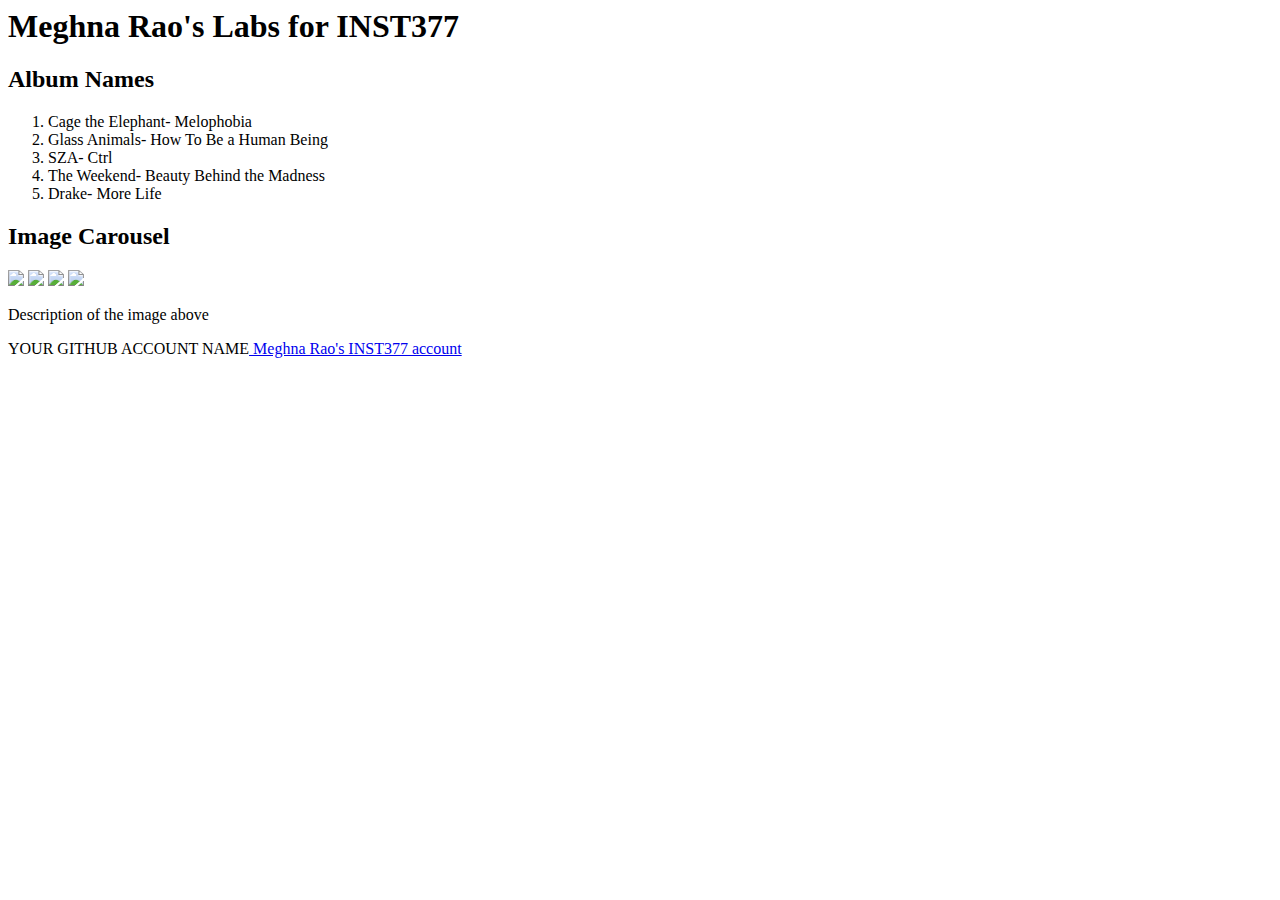
==== client/lab_2/index.html @ bcdfe795 "box added" ====
<html lang="en">
  <head>
    <meta charset="UTF-8" />
    <meta http-equiv="X-UA-Compatible" content="IE=edge" />
    <meta name="viewport" content="width=device-width, initial-scale=1.0" />
    <title>Meghna Rao's Lab</title>
    <link rel="stylesheet" href="style.css">
  </head>
  <body>
    <div class="wrapper">
        <!-- wrapper-->
        <header class="header"><h1>Meghna Rao's Labs for INST377</h1></header>
        <div class="container">
          <div class="left_section box">
            <h2>Album Names</h2>
            <ol class="box">
              <li>Cage the Elephant- Melophobia</li>
              <li>Glass Animals- How To Be a Human Being</li>
              <li>SZA- Ctrl</li>
              <li>The Weekend- Beauty Behind the Madness</li>
              <li>Drake- More Life</li>
            </ol>
          </div>
          <div class="right_section box">
            <h2>Image Carousel</h2>
            <div>
              <img src='images/images/mochi.gif'/>
              <img src='images/images/mochi.jpg'/>
              <img src='images/images/mochi.png'/>
              <img src='images/images/mochi.svg'/>
            
        </div>
        <div>
        <p class="box">Description of the image above</p>
             </div>
        </div>
    </div>
</div>  
    <footer class="footer">
        YOUR GITHUB ACCOUNT NAME<a href="http://github.com/meghnarao17"> Meghna Rao's INST377 account</a>
    </footer>
  </body>
</html>
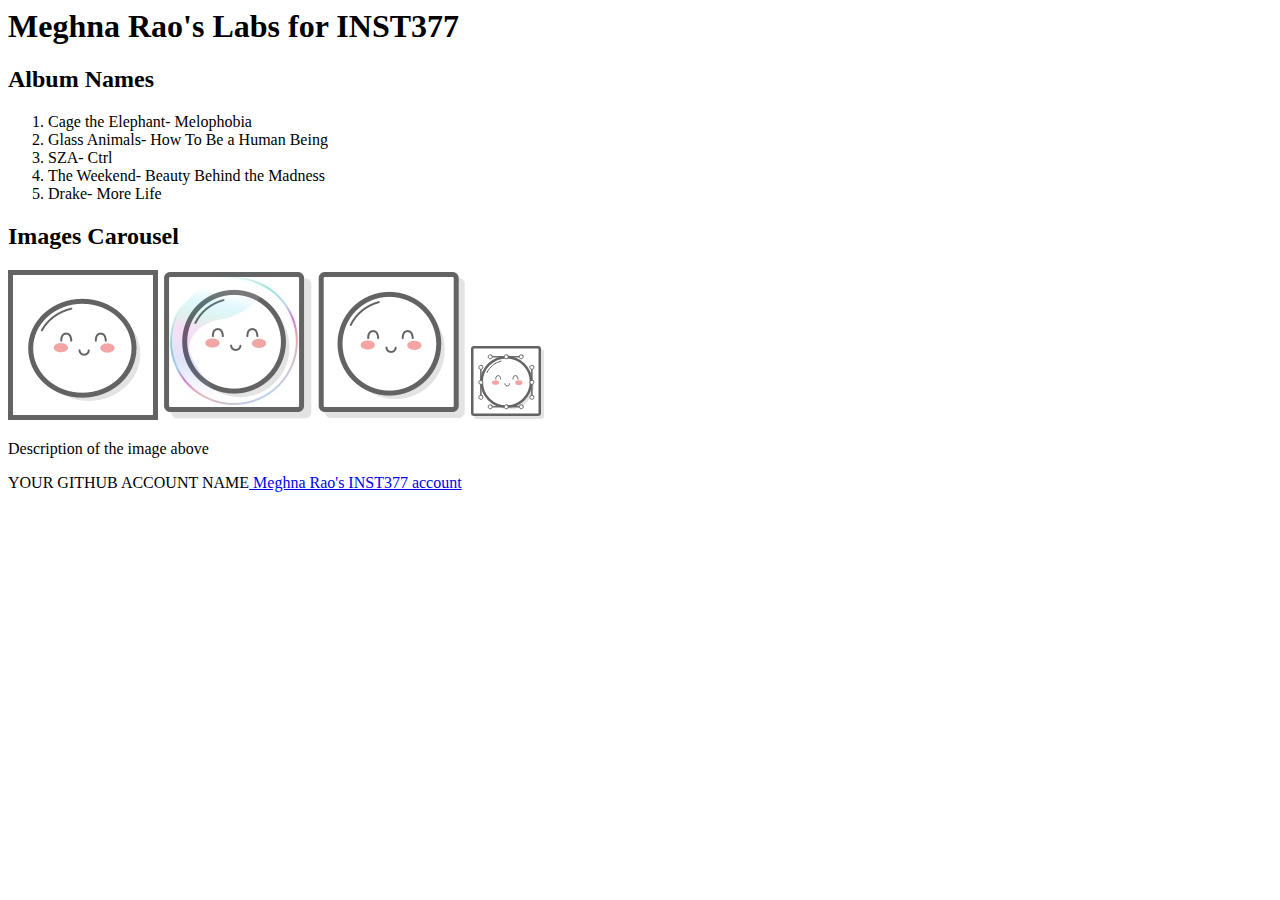
==== commit ce8c8a01: "images- image" ====
--- a/client/lab_2/index.html
+++ b/client/lab_2/index.html
@@ -22,7 +22,7 @@
             </ol>
           </div>
           <div class="right_section box">
-            <h2>Image Carousel</h2>
+            <h2>Images Carousel</h2>
             <div>
               <img src='images/images/mochi.gif'/>
               <img src='images/images/mochi.jpg'/>
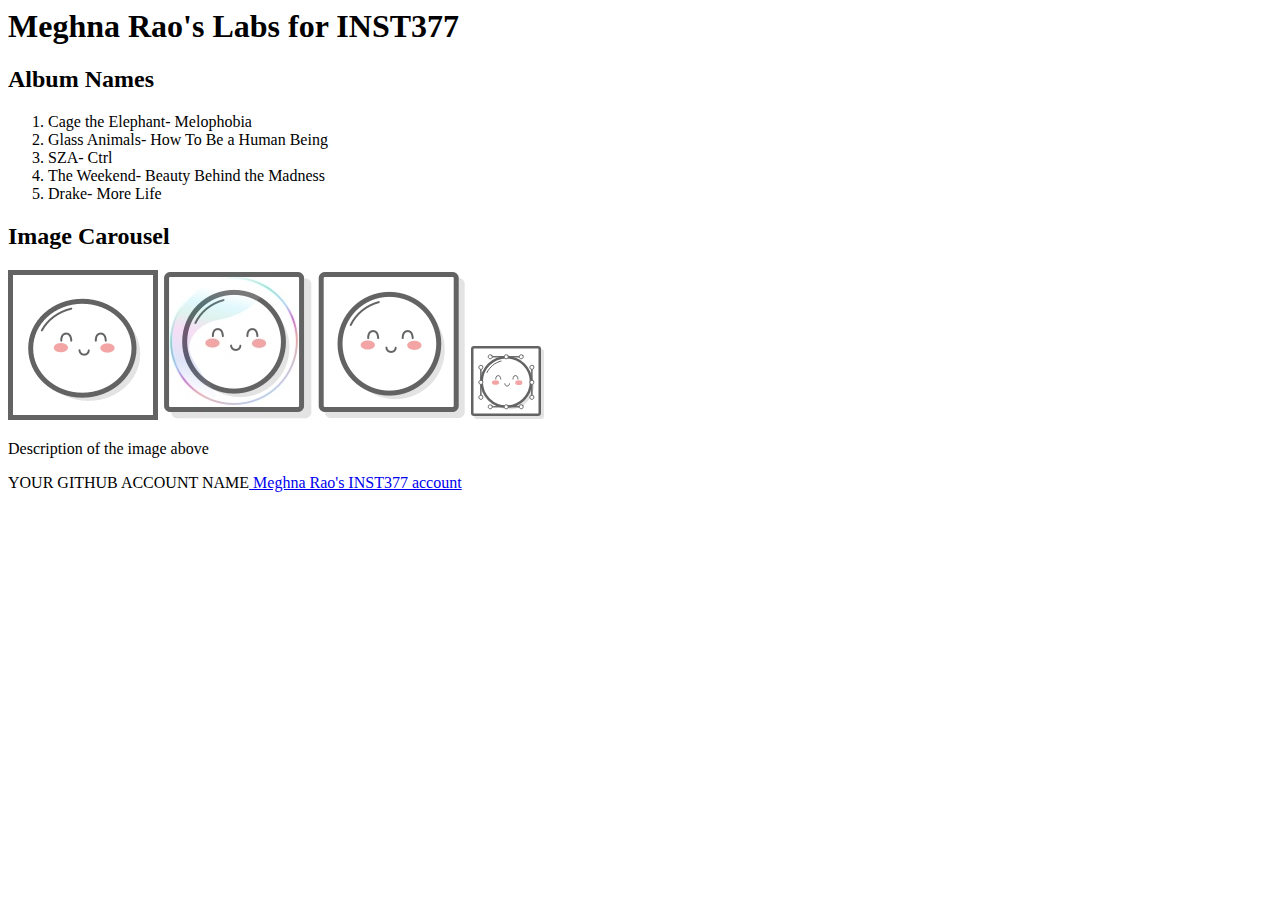
==== commit 968da9c5: "image to images" ====
--- a/client/lab_2/index.html
+++ b/client/lab_2/index.html
@@ -22,8 +22,8 @@
             </ol>
           </div>
           <div class="right_section box">
-            <h2>Images Carousel</h2>
-            <div>
+            <h2>Image Carousel</h2>
+            <div class="grid">
               <img src='images/images/mochi.gif'/>
               <img src='images/images/mochi.jpg'/>
               <img src='images/images/mochi.png'/>
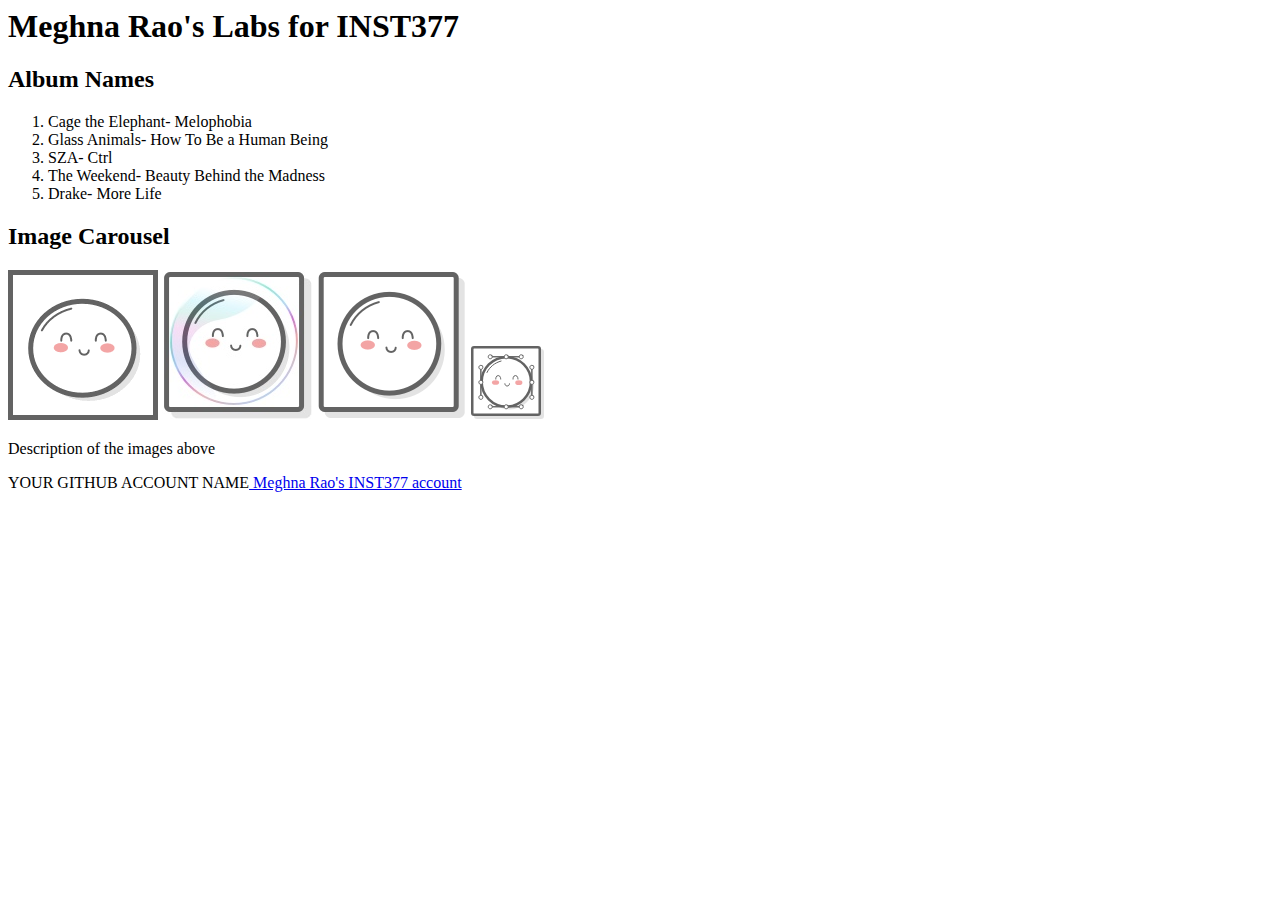
==== commit e442d446: "images change" ====
--- a/client/lab_2/index.html
+++ b/client/lab_2/index.html
@@ -31,7 +31,7 @@
             
         </div>
         <div>
-        <p class="box">Description of the image above</p>
+        <p class="box">Description of the images above</p>
              </div>
         </div>
     </div>
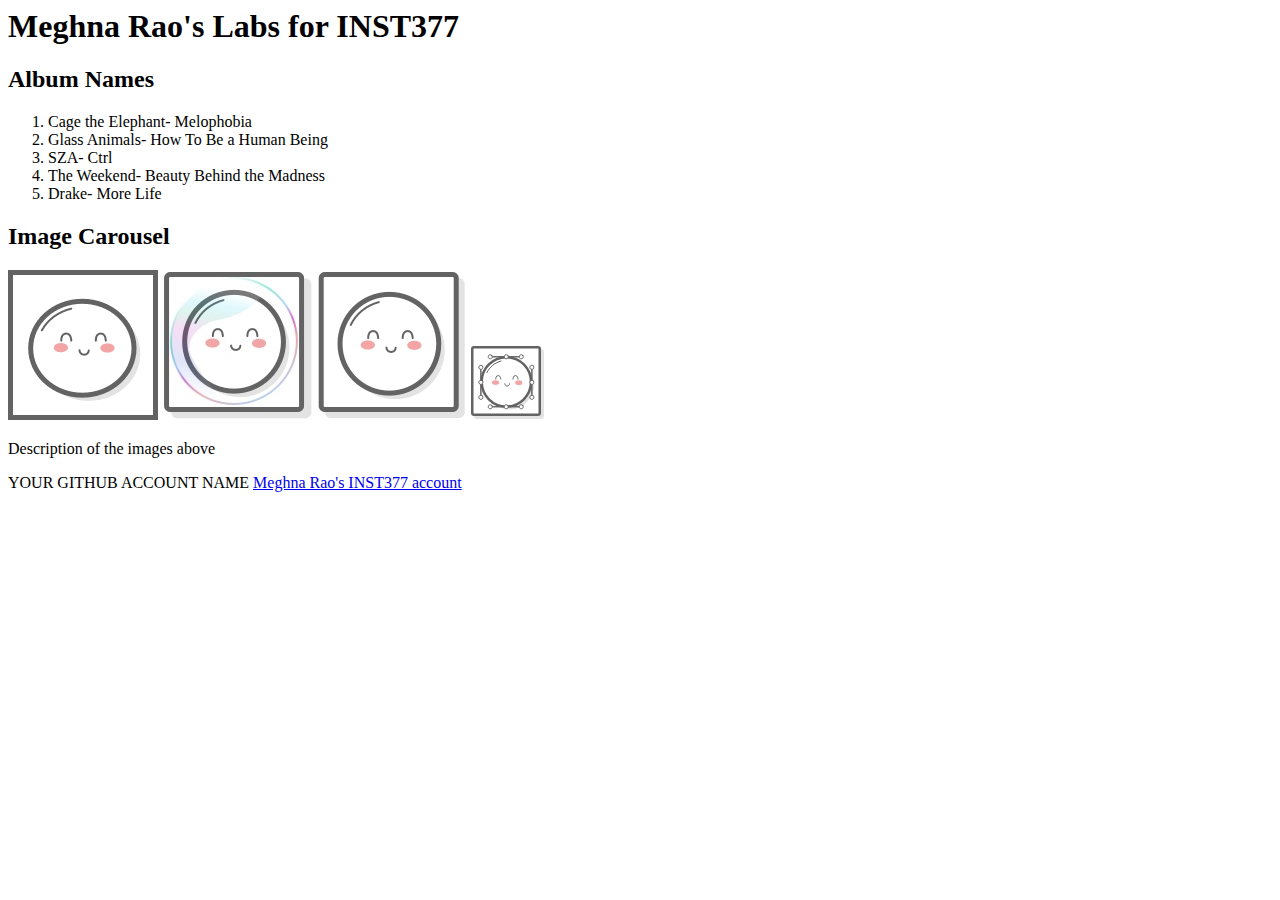
==== commit b7e84199: "space" ====
--- a/client/lab_2/index.html
+++ b/client/lab_2/index.html
@@ -37,7 +37,7 @@
     </div>
 </div>  
     <footer class="footer">
-        YOUR GITHUB ACCOUNT NAME<a href="http://github.com/meghnarao17"> Meghna Rao's INST377 account</a>
+        YOUR GITHUB ACCOUNT NAME <a href="http://github.com/meghnarao17"> Meghna Rao's INST377 account</a>
     </footer>
   </body>
 </html>
